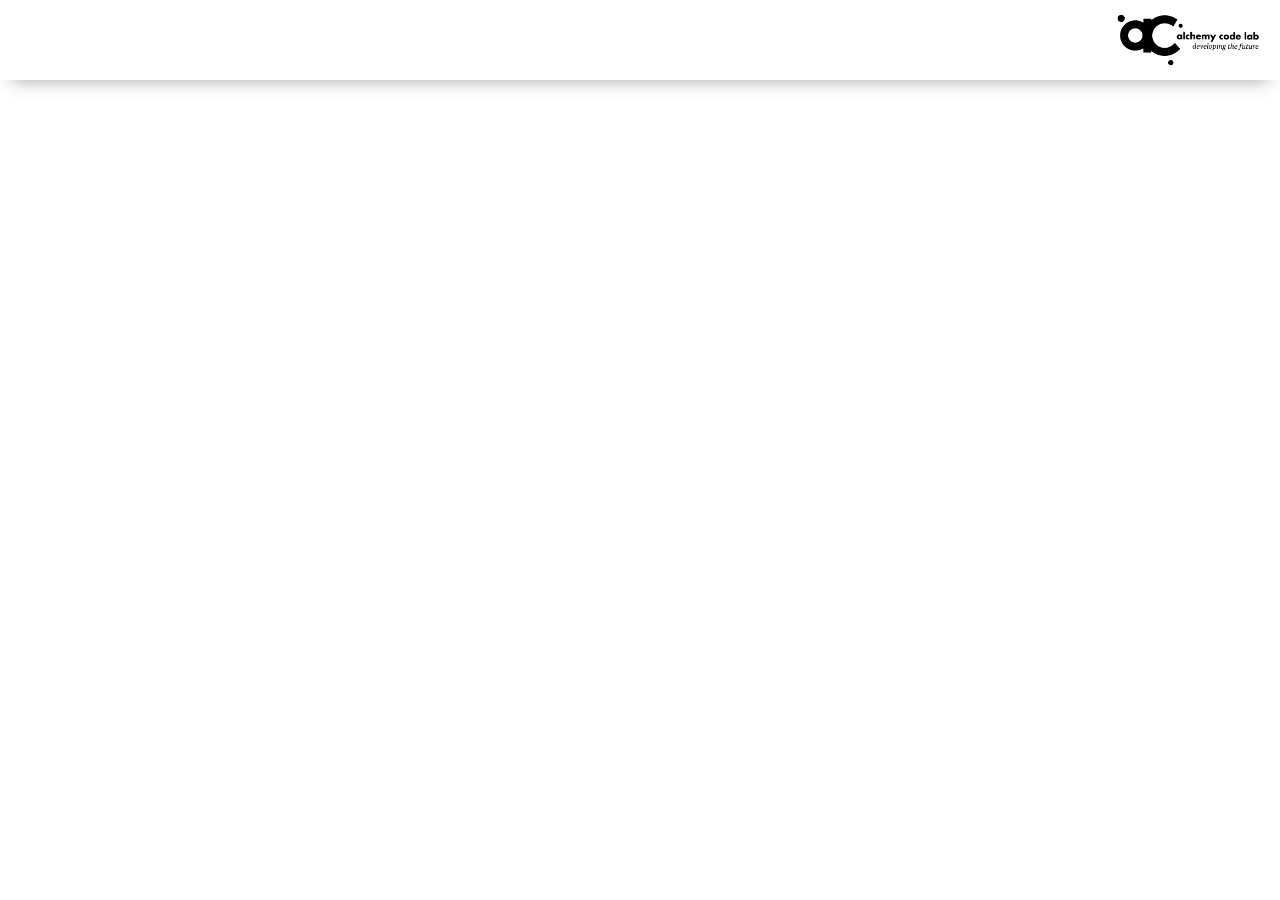
==== index.html @ 06bd547e "bootstrap commit" ====
<!DOCTYPE html>
<html lang="en">

<head>
    <meta charset="UTF-8">
    <meta name="viewport" content="width=device-width, initial-scale=1.0">
    <meta http-equiv="X-UA-Compatible" content="ie=edge">
    <link href="https://fonts.googleapis.com/css2?family=Titillium+Web:wght@300&display=swap" rel="stylesheet">
    <link rel="stylesheet" href="styles/reset.css">
    <link rel="stylesheet" href="styles/style.css">
    <link rel="stylesheet" href="styles/home.css">
    <title>Document</title>
</head>

<body>
    <header>
        <div class="gutter-right logo">
            <img src="assets/big-logo.png"/>
        </div>
    </header>
    <main>
        <section class="main-section">
           

        </section>
    </main>
    <script type="module" src="app.js"></script>
</body>

</html>
---- styles/style.css ----
body {
    --color1: #ffffff;
    --color2: #ffffff;
    --color3: #ffffff;
    --color4: #ffffff;
    --color5: #ffffff;

    /* https://coolors.co/generate and click export -> scss to get the colors to copy and paste below*/
    /* --color1: hsla(349, 69%, 76%, 1);
    --color2: hsla(207, 67%, 44%, 1);
    --color3: hsla(200, 61%, 56%, 1);
    --color4: hsla(187, 41%, 94%, 1);
    --color5: hsla(170, 28%, 95%, 1); */

    /* --color1: hsla(45, 86%, 83%, 1);
    --color2: hsla(135, 65%, 98%, 1);
    --color3: hsla(315, 37%, 86%, 1);
    --color4: hsla(45, 73%, 98%, 1);
    --color5: hsla(224, 40%, 79%, 1); */
    
    --header-height: 80px;
    --shadow: 0px 10px 20px -12px rgba(0,0,0,0.45);
    --gutter: 30px;
    --footer-height: 25px;
    
    font-family: 'Titillium Web', sans-serif;
    background-color: var(--color2);
}

main {
    display: flex;
    flex-direction: column;
    justify-content: center;
    align-items: center;
    margin-bottom: calc(var(--footer-height));
}

section {
    background-color: var(--color5);
    width: 1000px;
    max-width: 80%;
    display: flex;
    flex-direction: column;
    justify-content: center;
    align-items: center;
    padding-top: var(--gutter);
    padding-bottom: var(--gutter);
    margin-top: var(--gutter);
    margin-bottom: var(--gutter);
    border: solid 2px var(--color1);
}

header {
    display: flex;
    justify-content: flex-end;
    background-color: var(--color3);
    height: var(--header-height);
    box-shadow: var(--shadow);
}

footer {
    display: flex;
    justify-content: flex-end;
    background-color: var(--color3);
    box-shadow: var(--shadow);
}


h2 {
    font-size: 1.8rem;
    font-weight: bold;
}

.gutter-right {
    margin-right: 20px;
}

.main-logo {
    animation: pulse 5s infinite ease-in-out;
}

header img {
    height: var(--header-height);
}



content {
    width: 80%;
}

p {
    margin: var(--gutter);
}
  
footer {
    position: fixed;
    width: 100%;
    bottom: 0;
    height: var(--footer-height);
    display: flex;
    justify-content: flex-end;
    background-color: var(--color3);
    box-shadow: var(--shadow);
}
  
  @keyframes pulse {
    20% {
      transform: rotate3d(-10, -10, -10, 50deg) scale(1.2);
    }

    40% {
        transform: rotate3d(10, 10, -10, 50deg) scale(1);
    }

    60% {
        transform: rotate3d(-10, 10, 10, 50deg) scale(1.2);
      }

    80% {
        transform: rotate3d(10, 10, 10, 50deg) scale(1);
    }

  }
---- styles/home.css ----
/* add home page styles here */
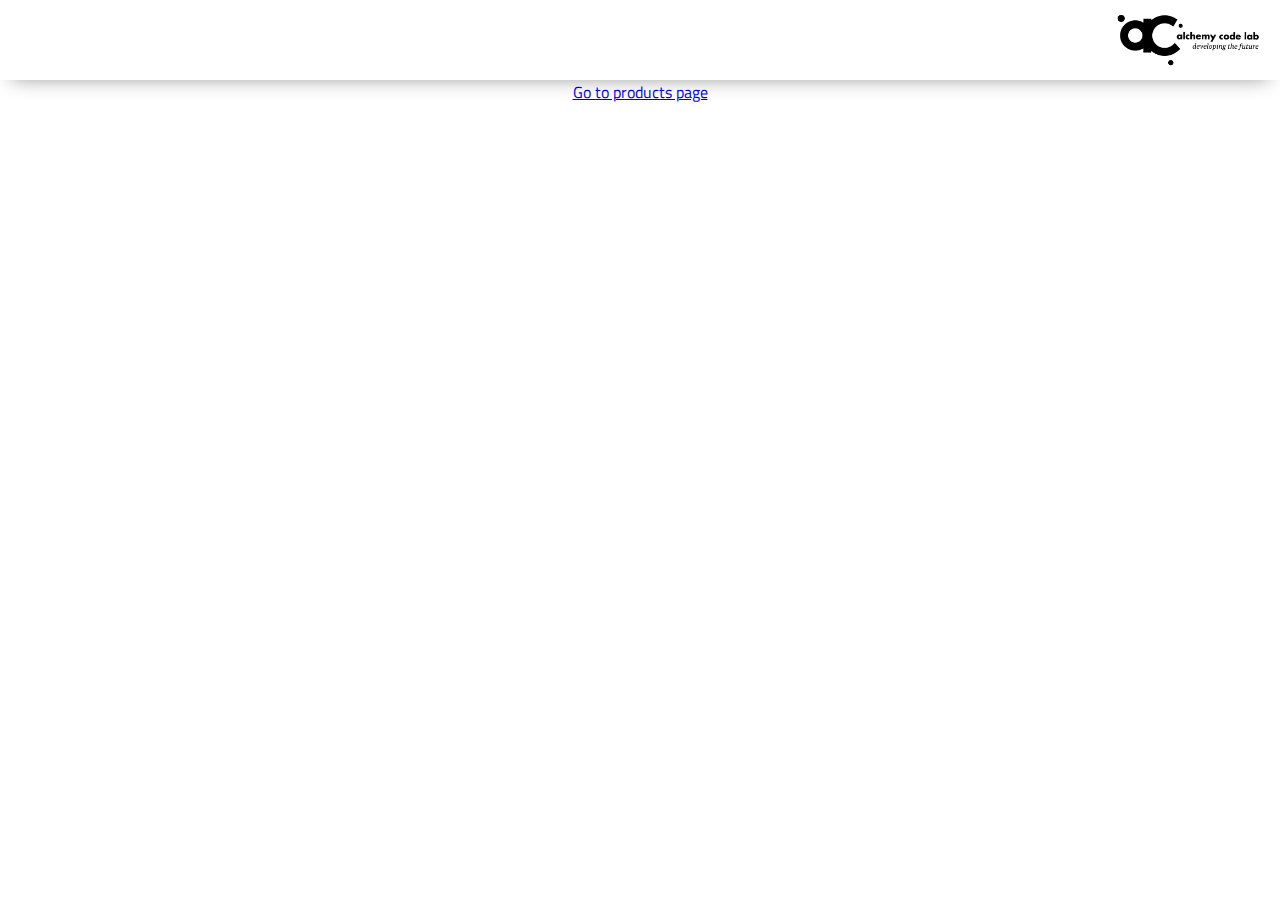
==== commit 259e24c0: "hardcode li" ====
--- a/index.html
+++ b/index.html
@@ -19,8 +19,7 @@
         </div>
     </header>
     <main>
-        <section class="main-section">
-           
+        <a href=products>Go to products page</a>
 
         </section>
     </main>
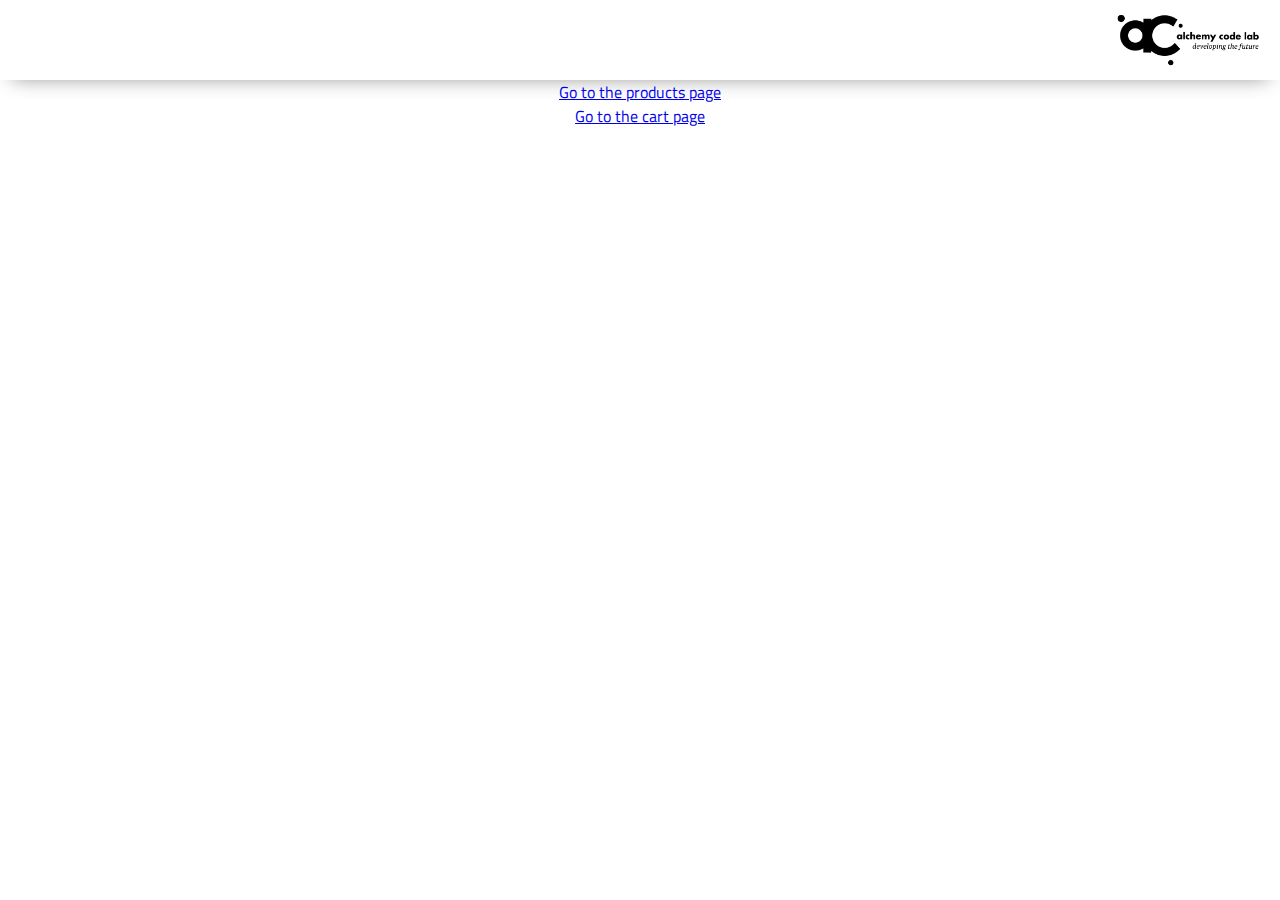
==== commit f6cb53eb: "TDD CalcOrderTotal and Add Order to Table" ====
--- a/index.html
+++ b/index.html
@@ -19,7 +19,8 @@
         </div>
     </header>
     <main>
-        <a href=products>Go to products page</a>
+        <a href=products>Go to the products page</a>
+        <a href=cart>Go to the cart page</a>
 
         </section>
     </main>
--- a/styles/style.css
+++ b/styles/style.css
@@ -26,6 +26,32 @@
     
     font-family: 'Titillium Web', sans-serif;
     background-color: var(--color2);
+}
+
+table, th, td {
+    border: 1px solid black;
+    border-spacing: 2px;
+    padding: 2px;
+}
+
+th {
+    background-color: #c0ded9;
+}
+
+
+
+li img {
+ 
+    margin-left: 45px;
+    border-radius: 10px;
+}
+
+li {
+    width: 300px;
+    border-style: solid;
+    border-width: 2px;
+    border-color: black;
+    border-radius: 10px;
 }
 
 main {
@@ -91,35 +117,20 @@
 }
 
 p {
-    margin: var(--gutter);
+    margin-left: 2px;
+    padding: 0;
+}
+
+.name {
+    font-size: 22px;
+    font-weight: 800;
+}
+
+button {
+    margin-left: 2px;
+    margin-bottom: 2px;
 }
   
-footer {
-    position: fixed;
-    width: 100%;
-    bottom: 0;
-    height: var(--footer-height);
-    display: flex;
-    justify-content: flex-end;
-    background-color: var(--color3);
-    box-shadow: var(--shadow);
-}
-  
-  @keyframes pulse {
-    20% {
-      transform: rotate3d(-10, -10, -10, 50deg) scale(1.2);
-    }
-
-    40% {
-        transform: rotate3d(10, 10, -10, 50deg) scale(1);
-    }
-
-    60% {
-        transform: rotate3d(-10, 10, 10, 50deg) scale(1.2);
-      }
-
-    80% {
-        transform: rotate3d(10, 10, 10, 50deg) scale(1);
-    }
-
-  }+.name {
+    font-size: 24;
+}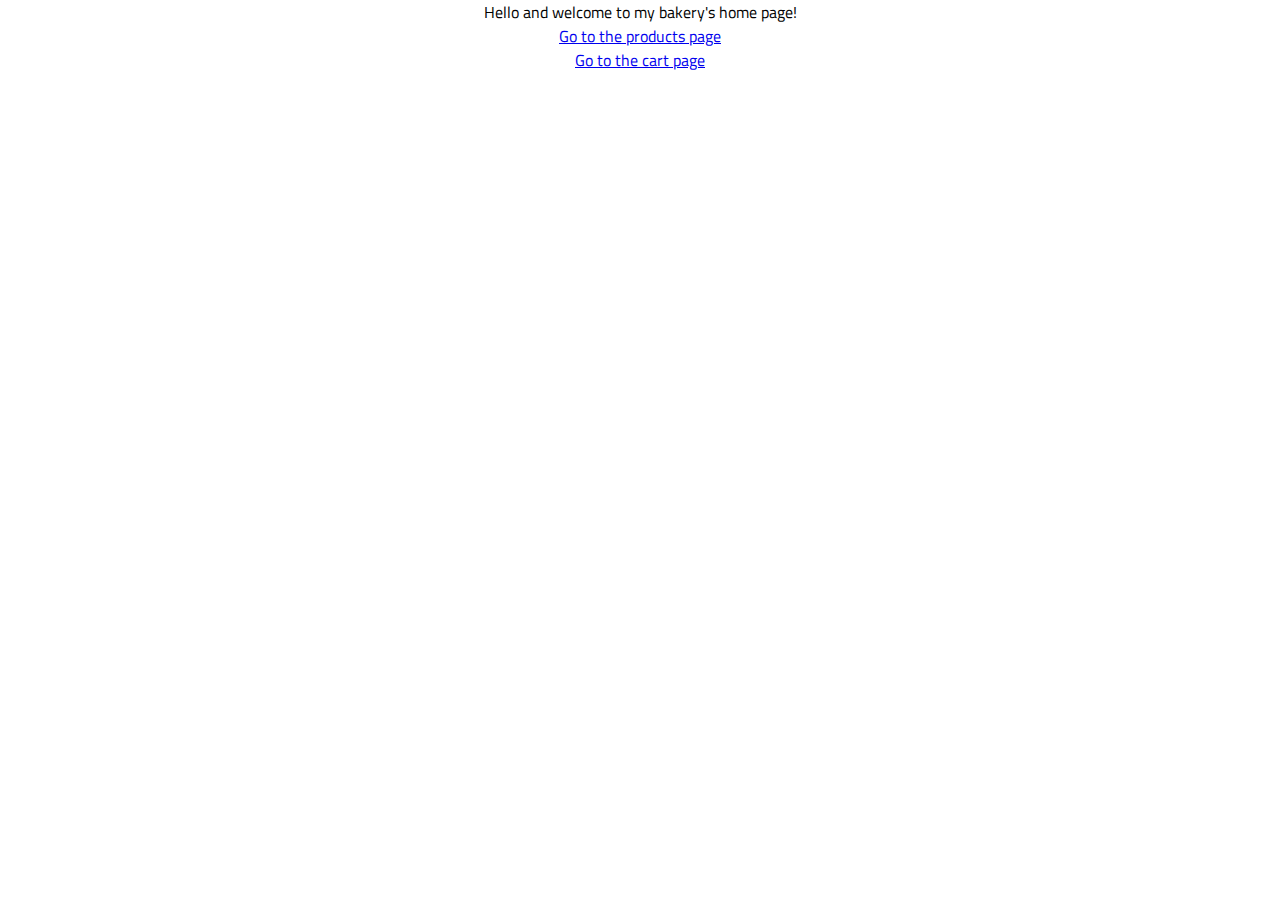
==== commit 48cebad7: "minor HTML style changes" ====
--- a/index.html
+++ b/index.html
@@ -13,12 +13,8 @@
 </head>
 
 <body>
-    <header>
-        <div class="gutter-right logo">
-            <img src="assets/big-logo.png"/>
-        </div>
-    </header>
-    <main>
+
+    <main>Hello and welcome to my bakery's home page!
         <a href=products>Go to the products page</a>
         <a href=cart>Go to the cart page</a>
 
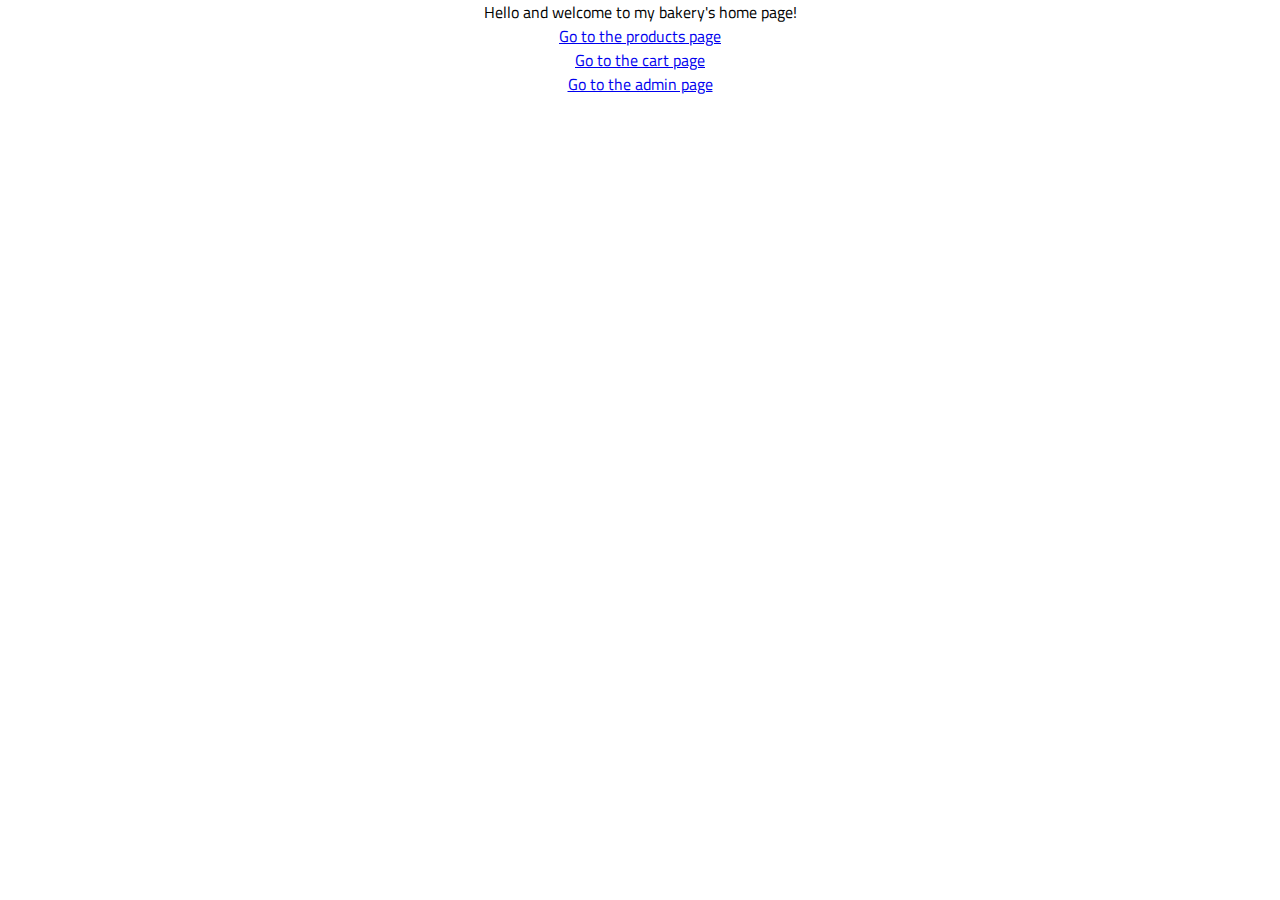
==== commit 96525338: "added admin link to all pages" ====
--- a/index.html
+++ b/index.html
@@ -17,6 +17,7 @@
     <main>Hello and welcome to my bakery's home page!
         <a href=products>Go to the products page</a>
         <a href=cart>Go to the cart page</a>
+        <a href='admin'>Go to the admin page</a>
 
         </section>
     </main>
--- a/styles/style.css
+++ b/styles/style.css
@@ -38,6 +38,15 @@
     background-color: #c0ded9;
 }
 
+form {
+    display: flex;
+    flex-direction: column;
+    width: 300px;
+
+}
+input {
+    width: 200px;
+}
 
 
 li img {
